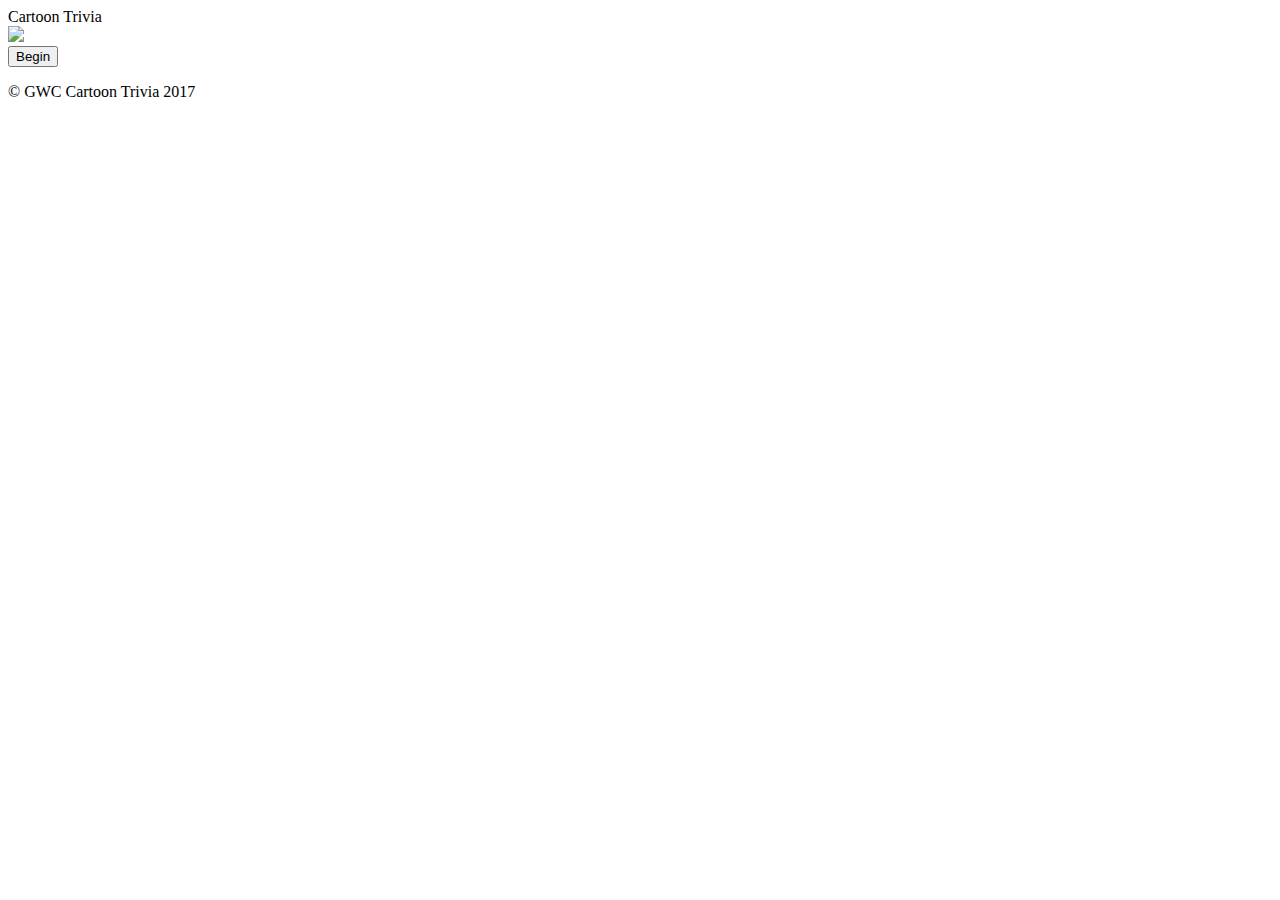
==== templates/index.html @ 850c00f3 "content changes" ====
<!DOCTYPE html>
<html lang="en">

<head>
    <title>Cartoon Trivia</title>
    <meta name="viewport" content="width=device-width, initial-scale=1">
    <meta http-equiv="Content-Type" content="text/html; charset=UTF-8" />
    <meta name="description" content="Question One of the Your Game">
    <link rel="stylesheet" href="https://fonts.googleapis.com/css?family=Lato:400,700">
    <link rel="stylesheet" type="text/css" href="../static/css/style.css">
    <link rel="stylesheet" type="text/css" href="../static/css/play.css">
</head>

<body>
    <header>Cartoon Trivia</header>
    <div class="flex-container">
        <div class="flex-item">
            <img src="../static/image/cartoontrivia.png" style="padding-right:0px;">
        </div>

        <div class="flex-item">
           <input id="start" type="submit" value="Begin" />
        </div>
        
    </div>

    <footer>
        <p>&copy; GWC Cartoon Trivia 2017</p>
    </footer>

</body>

</html>
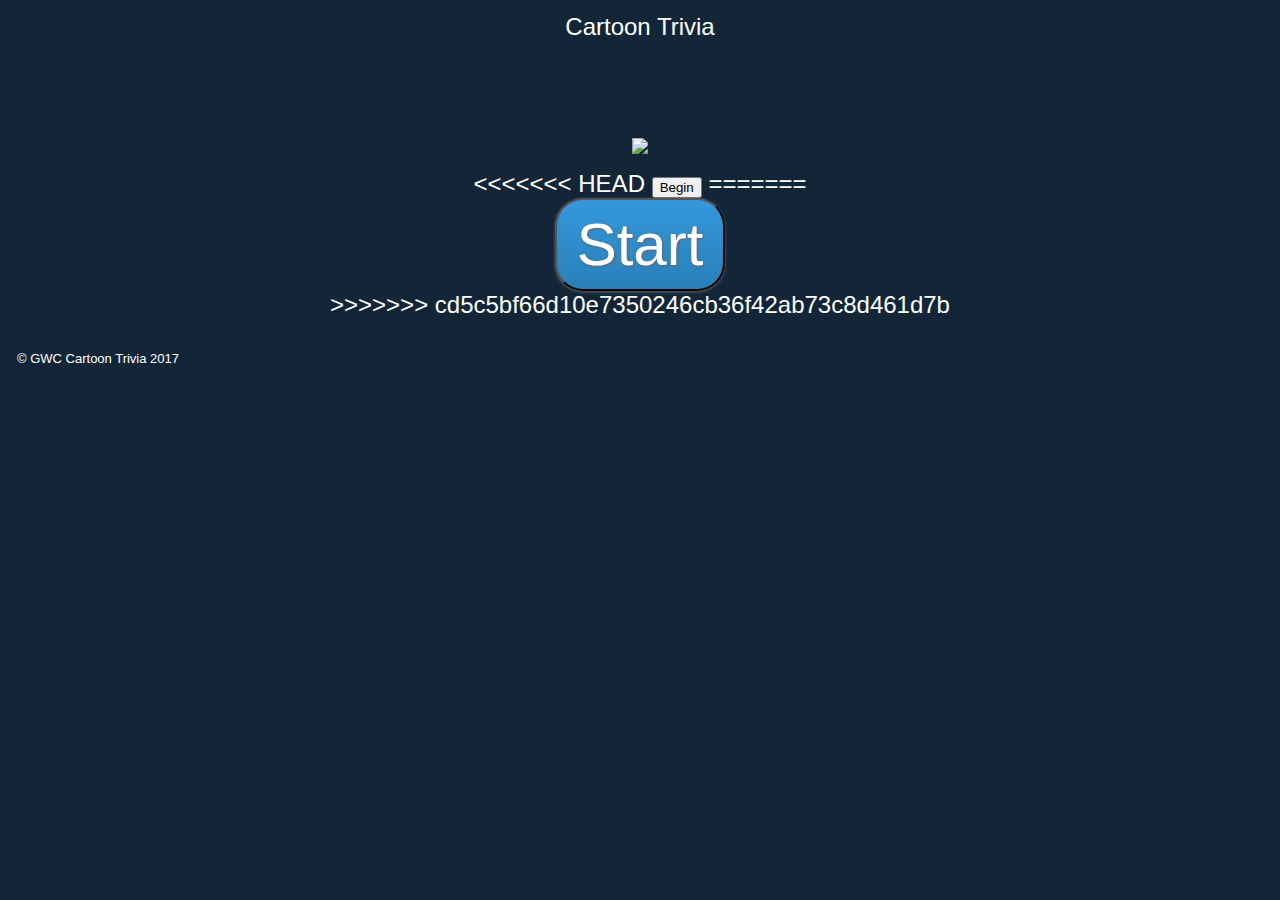
==== commit 1900a50e: "content changes" ====
--- a/templates/index.html
+++ b/templates/index.html
@@ -8,7 +8,6 @@
     <meta name="description" content="Question One of the Your Game">
     <link rel="stylesheet" href="https://fonts.googleapis.com/css?family=Lato:400,700">
     <link rel="stylesheet" type="text/css" href="../static/css/style.css">
-    <link rel="stylesheet" type="text/css" href="../static/css/play.css">
 </head>
 
 <body>
@@ -19,7 +18,13 @@
         </div>
 
         <div class="flex-item">
+<<<<<<< HEAD
            <input id="start" type="submit" value="Begin" />
+=======
+           <form action="{{ url_for('question') }}" >
+                <input class="start" type="submit" value="Start"/>
+            </form>
+>>>>>>> cd5c5bf66d10e7350246cb36f42ab73c8d461d7b
         </div>
         
     </div>
--- a/static/css/style.css
+++ b/static/css/style.css
@@ -0,0 +1,116 @@
+body {
+    font: 24px Helvetica;
+    background: #122638;
+    color: white;
+}
+
+.flex-container {
+    display: -webkit-flex;
+    display: flex;
+    -webkit-flex-direction: column;
+    flex-direction: column;
+    margin: 4px;
+    padding: 5px;
+    min-height: 100px;
+}
+
+.flex-item {
+    color: white;
+    text-align: center;
+    align-items: stretch;
+    padding: 5px;
+}
+
+.flex-success-container {
+    display: -webkit-flex;
+    display: flex;
+    -webkit-flex-direction: column;
+    flex-direction: column;
+    flex-wrap: wrap;
+    margin: 4px;
+    padding: 5px;
+    min-height: 100px;
+    background-color: #42f46e;
+    
+}
+
+.flex-success-items {
+    color: white;
+    text-align: center;
+    align-items: stretch;
+    padding: 5px;
+
+}
+
+.start {
+  background: #3498db;
+  background-image: -webkit-linear-gradient(top, #3498db, #2980b9);
+  background-image: -moz-linear-gradient(top, #3498db, #2980b9);
+  background-image: -ms-linear-gradient(top, #3498db, #2980b9);
+  background-image: -o-linear-gradient(top, #3498db, #2980b9);
+  background-image: linear-gradient(to bottom, #3498db, #2980b9);
+  -webkit-border-radius: 28;
+  -moz-border-radius: 28;
+  border-radius: 28px;
+  text-shadow: 1px 1px 3px #666666;
+  -webkit-box-shadow: 0px 1px 3px #666666;
+  -moz-box-shadow: 0px 1px 3px #666666;
+  box-shadow: 0px 1px 3px #666666;
+  color: #ffffff;
+  font-size: 60px;
+  padding: 10px 20px 10px 20px;
+}
+
+.start:hover {
+  background: #3cb0fd;
+  background-image: -webkit-linear-gradient(top, #3cb0fd, #3498db);
+  background-image: -moz-linear-gradient(top, #3cb0fd, #3498db);
+  background-image: -ms-linear-gradient(top, #3cb0fd, #3498db);
+  background-image: -o-linear-gradient(top, #3cb0fd, #3498db);
+  background-image: linear-gradient(to bottom, #3cb0fd, #3498db);
+  text-decoration: none;
+}
+
+#question {
+    display: -webkit-flex;
+    display: flex;
+    -webkit-flex-direction: row;
+    flex-direction: row;
+    flex-wrap: wrap;
+    align-items: stretch;
+    justify-content: center;
+    text-align: center;
+    min-height: 200px;
+}
+
+header {
+    display: block;
+    margin: 4px;
+    padding: 5px;
+    min-height: 100px;
+    text-align: center;
+}
+
+footer {
+    display: block;
+    margin: 4px;
+    padding: 5px;
+    min-height: 100px;
+    font-size: small;
+    text-align: left;
+}
+
+
+/* Too narrow to support three columns */
+
+@media all and (max-width: 640px) {
+    #main,
+    #page {
+        flex-direction: column;
+    }
+    header,
+    footer {
+        min-height: 50px;
+        max-height: 50px;
+    }
+}
